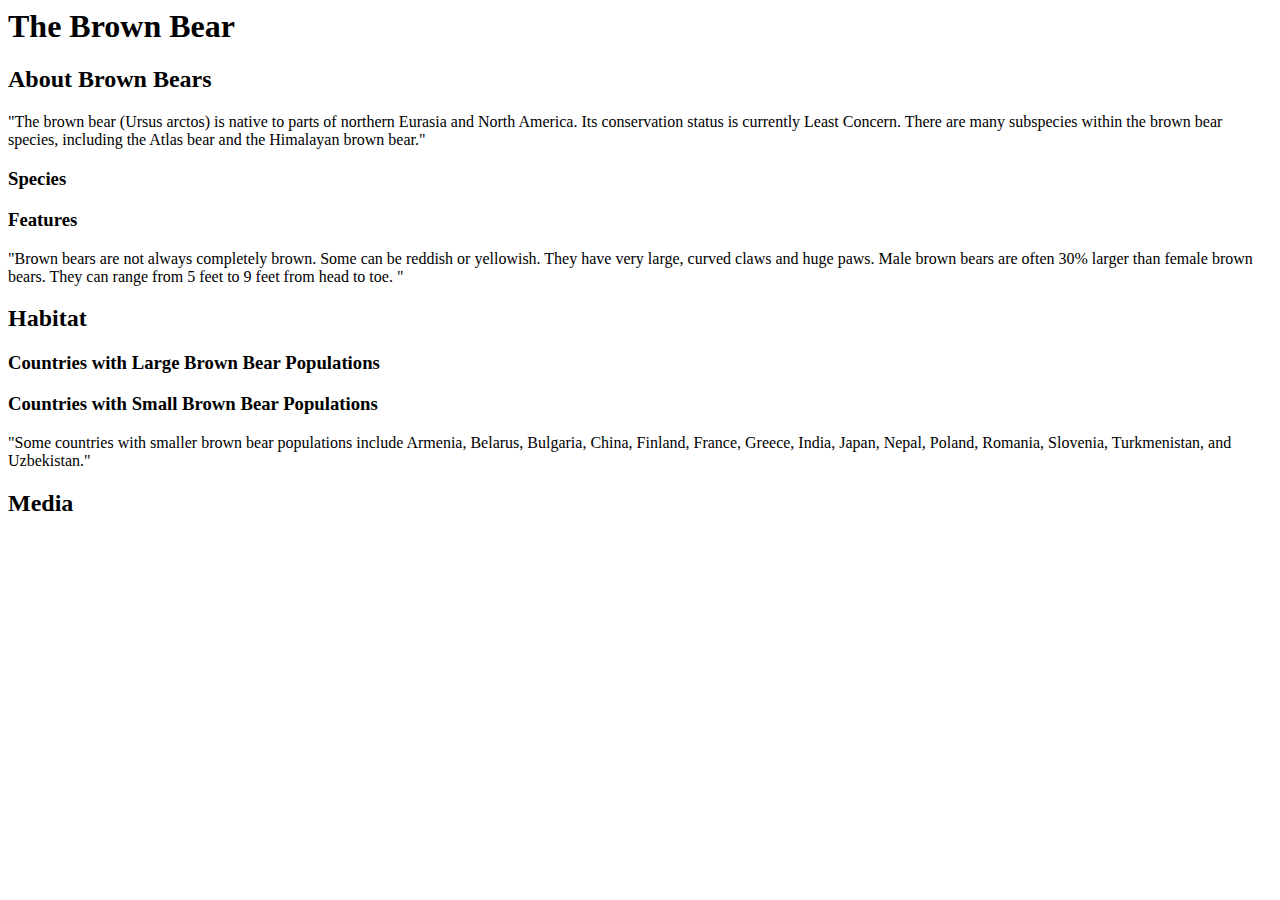
==== HTML_1.html @ 5662fd26 "HTML-1 8/16" ====
<!-- Chapter 1 -->

<!-- <body>

    <p>"Life is very short and what we have to do must be done in the now." - Audre Lorde</p>

</body> -->

<!-- >>>> 4/16 -->

<!-- <body>
    <h1>Hello World</h1>
    <p>This paragraph is a child of the body element</p>

    <div>
        <p>This paragraph is a child of the div element</p>
    </div>
</body> -->

<!-- >>>> 5/16 -->

<!-- <body>
    <h1>The Brown Bear</h1>
    <h2>About Brown Bears</h2>
    <h3>Species</h3>
    <h3>Features</h3>

    <h2>Habitat</h2>
    <h3>Countries with Large Brown Bear Populations</h3>
    <h3>Countries with Small Brown Bear Populations</h3>
    <h2>Media</h2>
</body> -->

<!-- >>>> 6/16 -->

<!-- <body>
    <h1>The Brown Bear</h1>
    <div>
        <h2>About Brown Bears</h2>
        <h3>Species</h3>
        <h3>Features</h3>
    </div>
    <div>
        <h2>Habitat</h2>
        <h3>Countries with Large Brown Bear Populations</h3>
        <h3>Countries with Small Brown Bear Populations</h3>
    </div>
    <div>
        <h2>Media</h2>
    </div>
</body> -->

<!-- >>>> 7/16 -->

<!-- <body>
    <h1>The Brown Bear</h1>
    <div id="introduction">
        <h2>About Brown Bears</h2>
        <h3>Species</h3>
        <h3>Features</h3>
    </div>
    <div id="habitat">
        <h2>Habitat</h2>
        <h3>Countries with Large Brown Bear Populations</h3>
        <h3>Countries with Small Brown Bear Populations</h3>
    </div>
    <div id="media">
        <h2>Media</h2>
    </div>
</body> -->

<!-- >>>> 8/16 -->

<body>
    <h1>The Brown Bear</h1>
    <div id="introduction">
        <h2>About Brown Bears</h2>
        <p>"The brown bear (Ursus arctos) is native to parts of northern Eurasia and North America. Its conservation status is currently Least Concern. There are many subspecies within the brown bear species, including the Atlas bear and the Himalayan brown
            bear."
        </p>
        <h3>Species</h3>
        <h3>Features</h3>
        <p>"Brown bears are not always completely brown. Some can be reddish or yellowish. They have very large, curved claws and huge paws. Male brown bears are often 30% larger than female brown bears. They can range from 5 feet to 9 feet from head to
            toe. "</p>
    </div>
    <div id="habitat">
        <h2>Habitat</h2>
        <h3>Countries with Large Brown Bear Populations</h3>
        <h3>Countries with Small Brown Bear Populations</h3>
        <p>"Some countries with smaller brown bear populations include Armenia, Belarus, Bulgaria, China, Finland, France, Greece, India, Japan, Nepal, Poland, Romania, Slovenia, Turkmenistan, and Uzbekistan."</p>
    </div>
    <div id="media">
        <h2>Media</h2>
    </div>
</body>

<!-- >>>> 9/16 -->
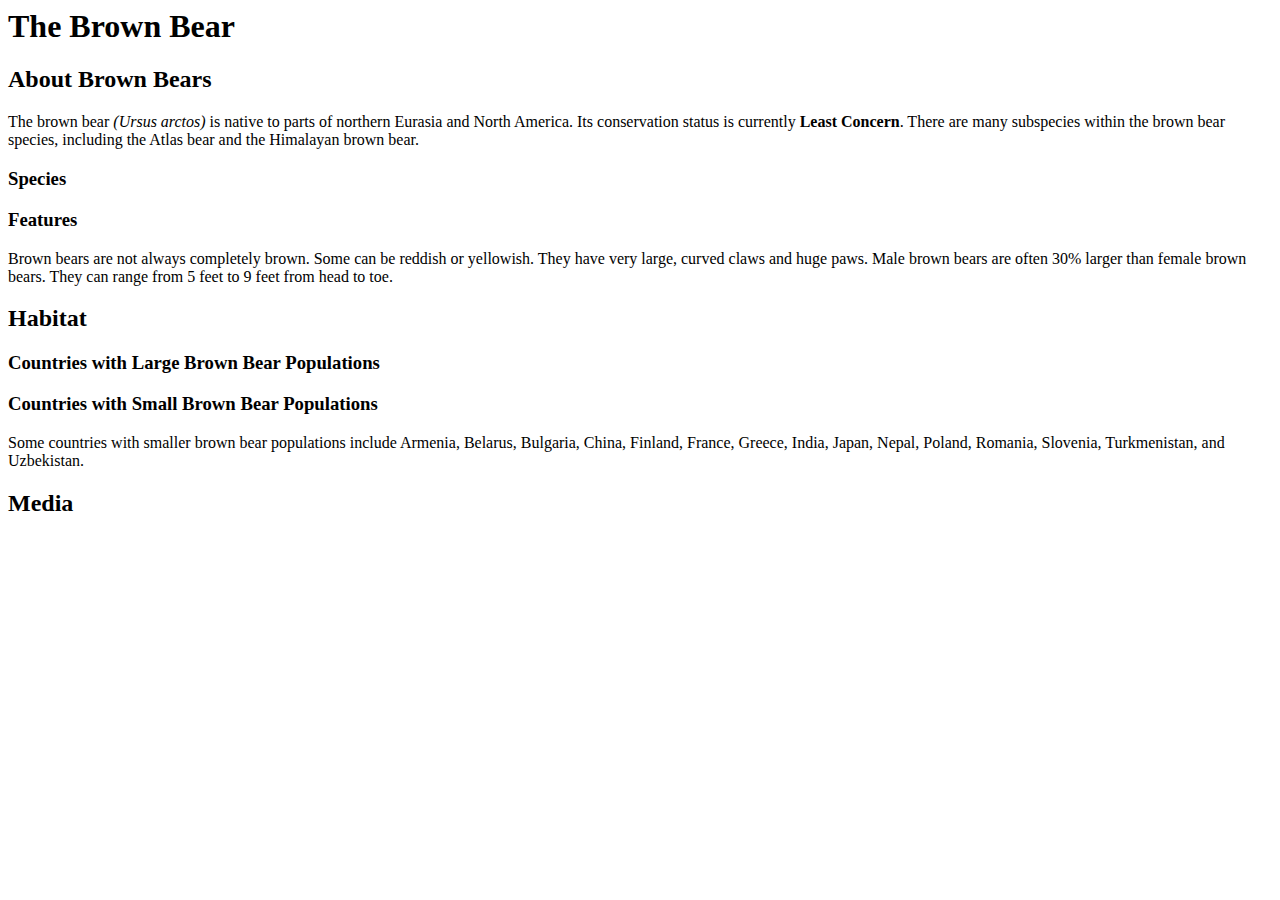
==== commit 29d2c550: "HTML-1 9/16" ====
--- a/HTML_1.html
+++ b/HTML_1.html
@@ -71,7 +71,7 @@
 
 <!-- >>>> 8/16 -->
 
-<body>
+<!-- <body>
     <h1>The Brown Bear</h1>
     <div id="introduction">
         <h2>About Brown Bears</h2>
@@ -92,6 +92,29 @@
     <div id="media">
         <h2>Media</h2>
     </div>
+</body> -->
+
+<!-- >>>> 9/16 -->
+
+<body>
+    <h1>The Brown Bear</h1>
+    <div id="introduction">
+        <h2>About Brown Bears</h2>
+        <p>The brown bear <em>(Ursus arctos)</em> is native to parts of northern Eurasia and North America. Its conservation status is currently <strong>Least Concern</strong>. There are many subspecies within the brown bear species, including the Atlas
+            bear and the Himalayan brown bear.</p>
+        <h3>Species</h3>
+        <h3>Features</h3>
+        <p>Brown bears are not always completely brown. Some can be reddish or yellowish. They have very large, curved claws and huge paws. Male brown bears are often 30% larger than female brown bears. They can range from 5 feet to 9 feet from head to toe.</p>
+    </div>
+    <div id="habitat">
+        <h2>Habitat</h2>
+        <h3>Countries with Large Brown Bear Populations</h3>
+        <h3>Countries with Small Brown Bear Populations</h3>
+        <p>Some countries with smaller brown bear populations include Armenia, Belarus, Bulgaria, China, Finland, France, Greece, India, Japan, Nepal, Poland, Romania, Slovenia, Turkmenistan, and Uzbekistan.</p>
+    </div>
+    <div id="media">
+        <h2>Media</h2>
+    </div>
 </body>
 
-<!-- >>>> 9/16 -->+<!-- >>>> 10/16 -->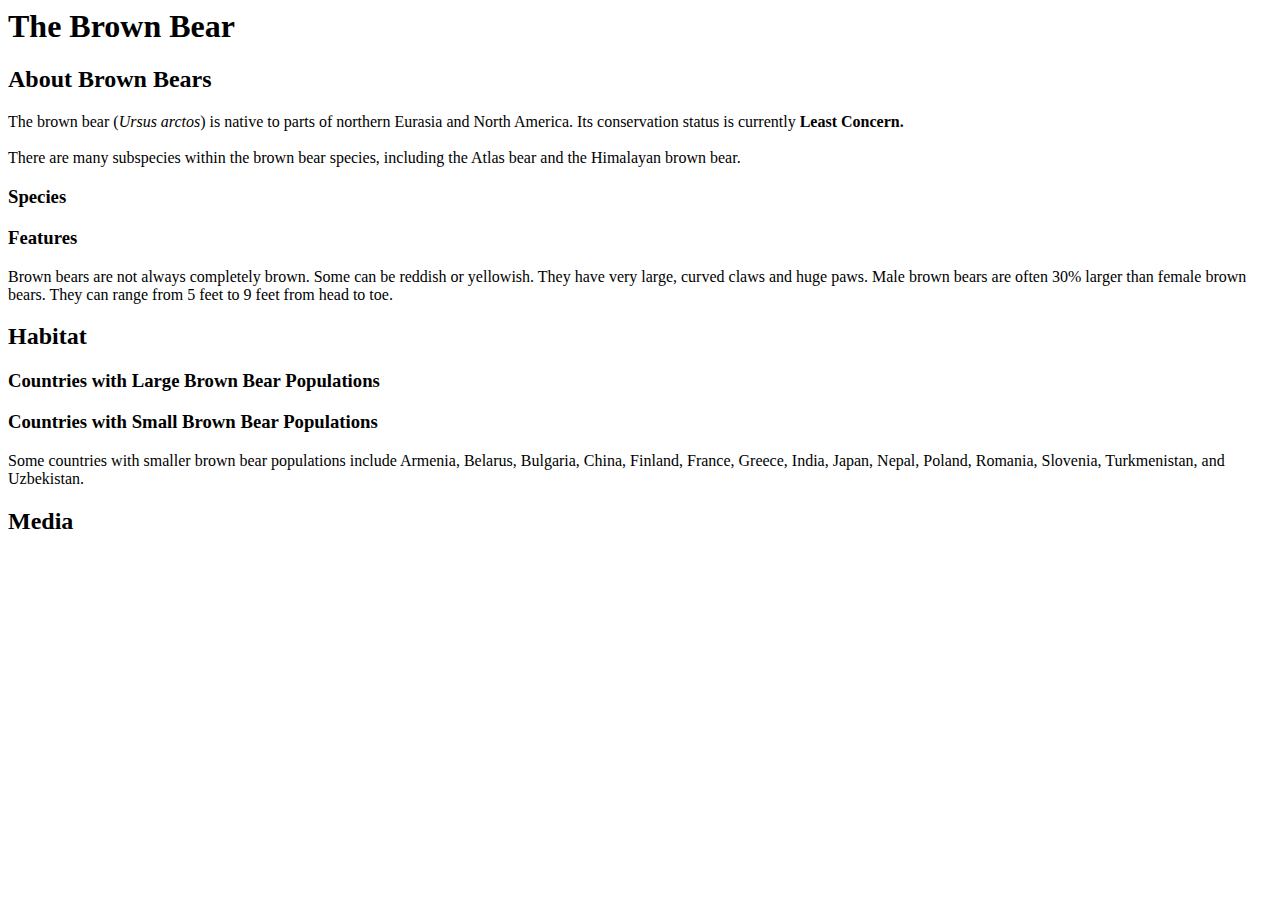
==== commit 63dce266: "HTML-1 10/16" ====
--- a/HTML_1.html
+++ b/HTML_1.html
@@ -96,7 +96,7 @@
 
 <!-- >>>> 9/16 -->
 
-<body>
+<!-- <body>
     <h1>The Brown Bear</h1>
     <div id="introduction">
         <h2>About Brown Bears</h2>
@@ -115,6 +115,29 @@
     <div id="media">
         <h2>Media</h2>
     </div>
+</body> -->
+
+<!-- >>>> 10/16 -->
+
+<body>
+    <h1>The Brown Bear</h1>
+    <div id="introduction">
+        <h2>About Brown Bears</h2>
+        <p>The brown bear (<em>Ursus arctos</em>) is native to parts of northern Eurasia and North America. Its conservation status is currently <strong>Least Concern.</strong><br><br> There are many subspecies within the brown bear species, including the
+            Atlas bear and the Himalayan brown bear.</p>
+        <h3>Species</h3>
+        <h3>Features</h3>
+        <p>Brown bears are not always completely brown. Some can be reddish or yellowish. They have very large, curved claws and huge paws. Male brown bears are often 30% larger than female brown bears. They can range from 5 feet to 9 feet from head to toe.</p>
+    </div>
+    <div id="habitat">
+        <h2>Habitat</h2>
+        <h3>Countries with Large Brown Bear Populations</h3>
+        <h3>Countries with Small Brown Bear Populations</h3>
+        <p>Some countries with smaller brown bear populations include Armenia, Belarus, Bulgaria, China, Finland, France, Greece, India, Japan, Nepal, Poland, Romania, Slovenia, Turkmenistan, and Uzbekistan.</p>
+    </div>
+    <div id="media">
+        <h2>Media</h2>
+    </div>
 </body>
 
-<!-- >>>> 10/16 -->+<!-- >>>> 11/16 -->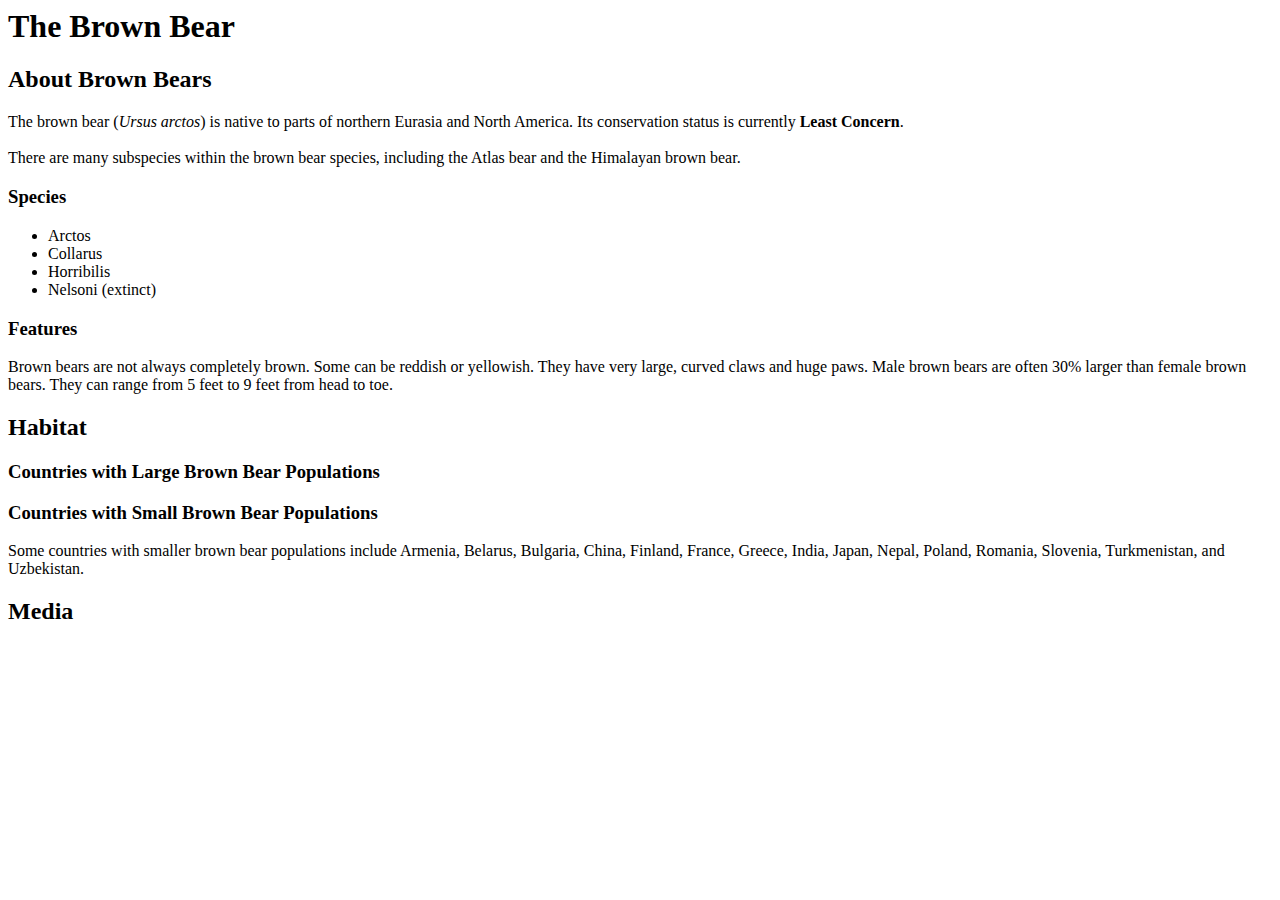
==== commit 9db22758: "HTML-1 11/16" ====
--- a/HTML_1.html
+++ b/HTML_1.html
@@ -119,7 +119,7 @@
 
 <!-- >>>> 10/16 -->
 
-<body>
+<!-- <body>
     <h1>The Brown Bear</h1>
     <div id="introduction">
         <h2>About Brown Bears</h2>
@@ -138,6 +138,35 @@
     <div id="media">
         <h2>Media</h2>
     </div>
+</body> -->
+
+<!-- >>>> 11/16 -->
+
+<body>
+    <h1>The Brown Bear</h1>
+    <div id="introduction">
+        <h2>About Brown Bears</h2>
+        <p>The brown bear (<em>Ursus arctos</em>) is native to parts of northern Eurasia and North America. Its conservation status is currently <strong>Least Concern</strong>. <br><br> There are many subspecies within the brown bear species, including the
+            Atlas bear and the Himalayan brown bear.</p>
+        <h3>Species</h3>
+        <ul>
+            <li>Arctos</li>
+            <li>Collarus</li>
+            <li>Horribilis</li>
+            <li>Nelsoni (extinct)</li>
+        </ul>
+        <h3>Features</h3>
+        <p>Brown bears are not always completely brown. Some can be reddish or yellowish. They have very large, curved claws and huge paws. Male brown bears are often 30% larger than female brown bears. They can range from 5 feet to 9 feet from head to toe.</p>
+    </div>
+    <div id="habitat">
+        <h2>Habitat</h2>
+        <h3>Countries with Large Brown Bear Populations</h3>
+        <h3>Countries with Small Brown Bear Populations</h3>
+        <p>Some countries with smaller brown bear populations include Armenia, Belarus, Bulgaria, China, Finland, France, Greece, India, Japan, Nepal, Poland, Romania, Slovenia, Turkmenistan, and Uzbekistan.</p>
+    </div>
+    <div id="media">
+        <h2>Media</h2>
+    </div>
 </body>
 
-<!-- >>>> 11/16 -->+<!-- >>>> 12/16 -->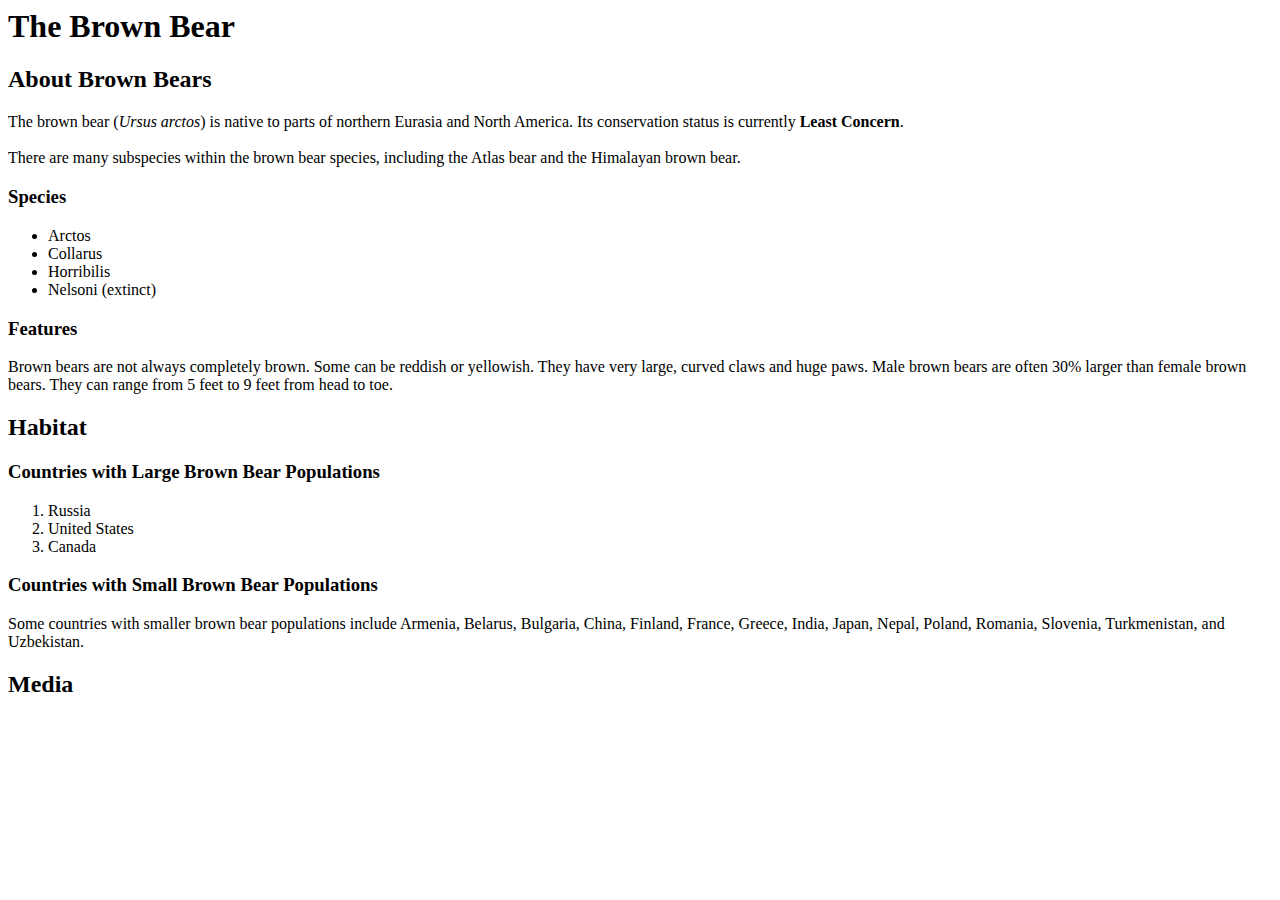
==== commit 9396b302: "HTML-1 12/16" ====
--- a/HTML_1.html
+++ b/HTML_1.html
@@ -142,7 +142,7 @@
 
 <!-- >>>> 11/16 -->
 
-<body>
+<!-- <body>
     <h1>The Brown Bear</h1>
     <div id="introduction">
         <h2>About Brown Bears</h2>
@@ -167,6 +167,40 @@
     <div id="media">
         <h2>Media</h2>
     </div>
+</body> -->
+
+<!-- >>>> 12/16 -->
+
+<body>
+    <h1>The Brown Bear</h1>
+    <div id="introduction">
+        <h2>About Brown Bears</h2>
+        <p>The brown bear (<em>Ursus arctos</em>) is native to parts of northern Eurasia and North America. Its conservation status is currently <strong>Least Concern</strong>.<br /><br /> There are many subspecies within the brown bear species, including
+            the Atlas bear and the Himalayan brown bear.</p>
+        <h3>Species</h3>
+        <ul>
+            <li>Arctos</li>
+            <li>Collarus</li>
+            <li>Horribilis</li>
+            <li>Nelsoni (extinct)</li>
+        </ul>
+        <h3>Features</h3>
+        <p>Brown bears are not always completely brown. Some can be reddish or yellowish. They have very large, curved claws and huge paws. Male brown bears are often 30% larger than female brown bears. They can range from 5 feet to 9 feet from head to toe.</p>
+    </div>
+    <div id="habitat">
+        <h2>Habitat</h2>
+        <h3>Countries with Large Brown Bear Populations</h3>
+        <ol>
+            <li>Russia</li>
+            <li>United States</li>
+            <li>Canada</li>
+        </ol>
+        <h3>Countries with Small Brown Bear Populations</h3>
+        <p>Some countries with smaller brown bear populations include Armenia, Belarus, Bulgaria, China, Finland, France, Greece, India, Japan, Nepal, Poland, Romania, Slovenia, Turkmenistan, and Uzbekistan.</p>
+    </div>
+    <div id="media">
+        <h2>Media</h2>
+    </div>
 </body>
 
-<!-- >>>> 12/16 -->+<!-- >>>> 13/16 -->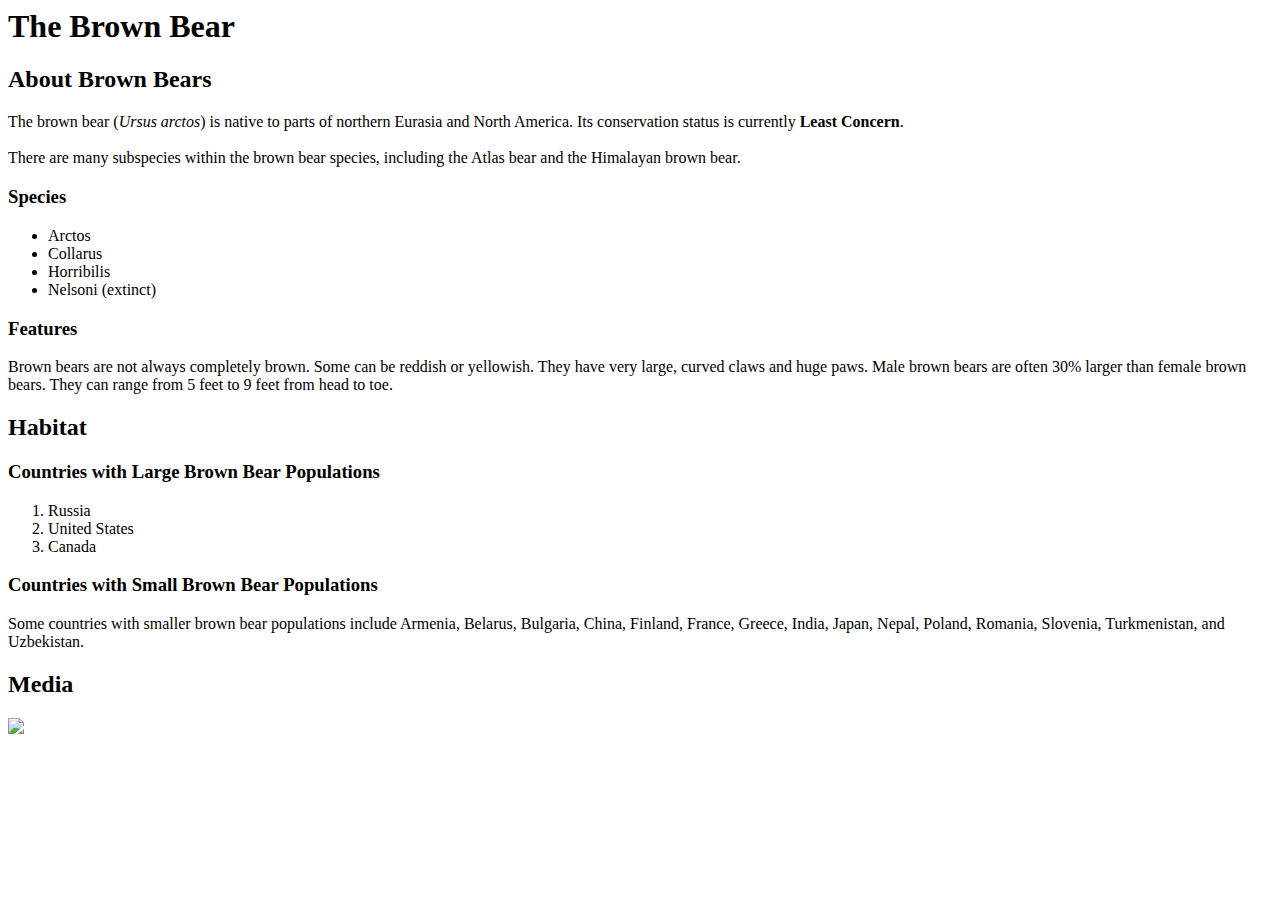
==== commit 5c275b8d: "HTML-1 13/16" ====
--- a/HTML_1.html
+++ b/HTML_1.html
@@ -170,8 +170,7 @@
 </body> -->
 
 <!-- >>>> 12/16 -->
-
-<body>
+<!-- <body>
     <h1>The Brown Bear</h1>
     <div id="introduction">
         <h2>About Brown Bears</h2>
@@ -201,6 +200,41 @@
     <div id="media">
         <h2>Media</h2>
     </div>
+</body> -->
+
+<!-- >>>> 13/16 -->
+
+<body>
+    <h1>The Brown Bear</h1>
+    <div id="introduction">
+        <h2>About Brown Bears</h2>
+        <p>The brown bear (<em>Ursus arctos</em>) is native to parts of northern Eurasia and North America. Its conservation status is currently <strong>Least Concern</strong>.<br /><br /> There are many subspecies within the brown bear species, including
+            the Atlas bear and the Himalayan brown bear.</p>
+        <h3>Species</h3>
+        <ul>
+            <li>Arctos</li>
+            <li>Collarus</li>
+            <li>Horribilis</li>
+            <li>Nelsoni (extinct)</li>
+        </ul>
+        <h3>Features</h3>
+        <p>Brown bears are not always completely brown. Some can be reddish or yellowish. They have very large, curved claws and huge paws. Male brown bears are often 30% larger than female brown bears. They can range from 5 feet to 9 feet from head to toe.</p>
+    </div>
+    <div id="habitat">
+        <h2>Habitat</h2>
+        <h3>Countries with Large Brown Bear Populations</h3>
+        <ol>
+            <li>Russia</li>
+            <li>United States</li>
+            <li>Canada</li>
+        </ol>
+        <h3>Countries with Small Brown Bear Populations</h3>
+        <p>Some countries with smaller brown bear populations include Armenia, Belarus, Bulgaria, China, Finland, France, Greece, India, Japan, Nepal, Poland, Romania, Slovenia, Turkmenistan, and Uzbekistan.</p>
+    </div>
+    <div id="media">
+        <h2>Media</h2>
+        <img src="https://s3.amazonaws.com/codecademy-content/courses/web-101/web101-image_brownbear.jpg" />
+    </div>
 </body>
 
-<!-- >>>> 13/16 -->+<!-- >>>> 14/16 -->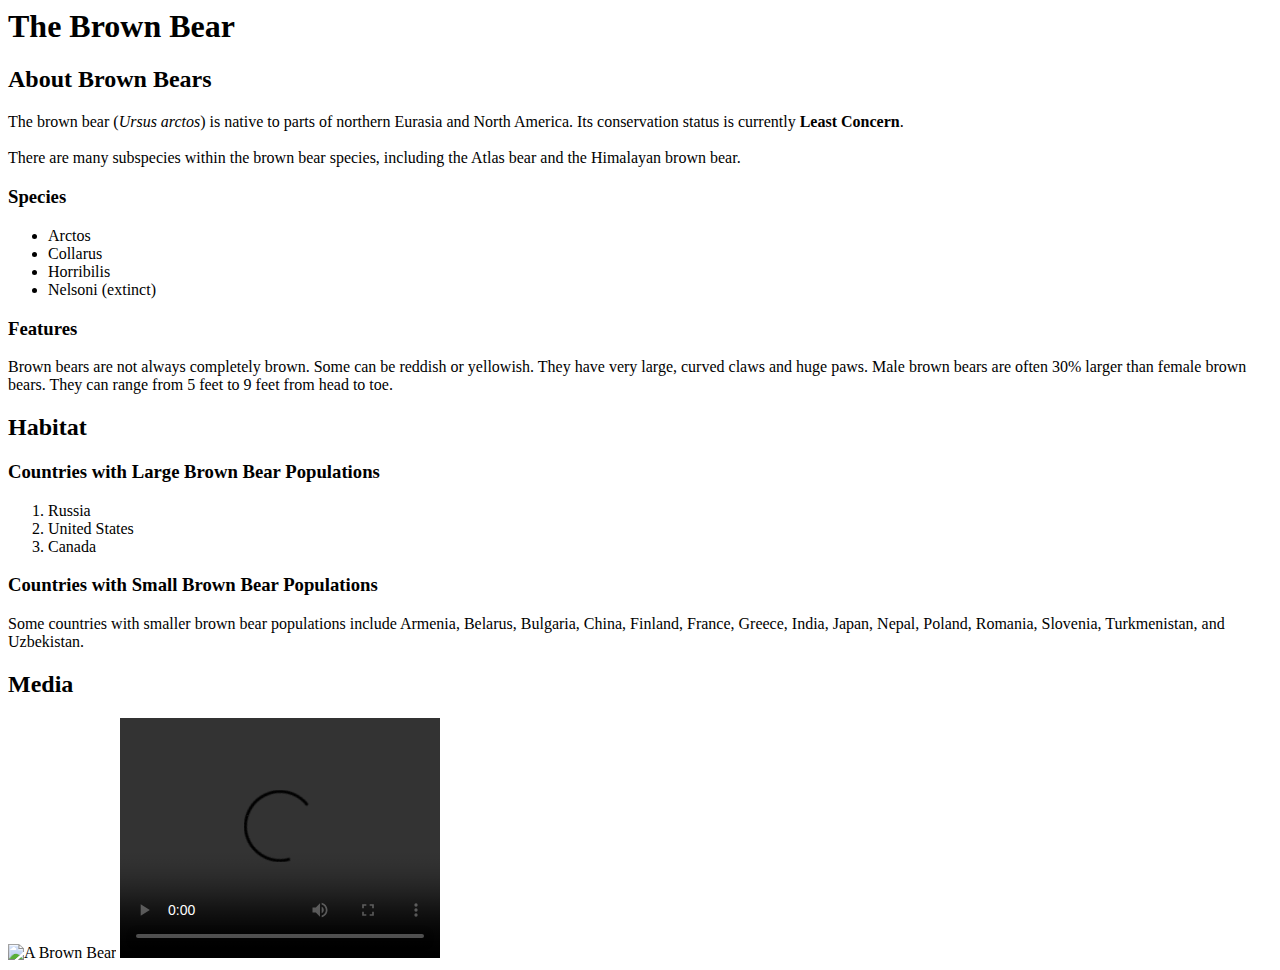
==== commit fe33dfb0: "HTML-1 15/16" ====
--- a/HTML_1.html
+++ b/HTML_1.html
@@ -203,8 +203,7 @@
 </body> -->
 
 <!-- >>>> 13/16 -->
-
-<body>
+<!-- <body>
     <h1>The Brown Bear</h1>
     <div id="introduction">
         <h2>About Brown Bears</h2>
@@ -235,6 +234,77 @@
         <h2>Media</h2>
         <img src="https://s3.amazonaws.com/codecademy-content/courses/web-101/web101-image_brownbear.jpg" />
     </div>
+</body> -->
+
+<!-- >>>> 14/16 -->
+<!-- <body>
+    <h1>The Brown Bear</h1>
+    <div id="introduction">
+        <h2>About Brown Bears</h2>
+        <p>The brown bear (<em>Ursus arctos</em>) is native to parts of northern Eurasia and North America. Its conservation status is currently <strong>Least Concern</strong>.<br /><br /> There are many subspecies within the brown bear species, including
+            the Atlas bear and the Himalayan brown bear.</p>
+        <h3>Species</h3>
+        <ul>
+            <li>Arctos</li>
+            <li>Collarus</li>
+            <li>Horribilis</li>
+            <li>Nelsoni (extinct)</li>
+        </ul>
+        <h3>Features</h3>
+        <p>Brown bears are not always completely brown. Some can be reddish or yellowish. They have very large, curved claws and huge paws. Male brown bears are often 30% larger than female brown bears. They can range from 5 feet to 9 feet from head to toe.</p>
+    </div>
+    <div id="habitat">
+        <h2>Habitat</h2>
+        <h3>Countries with Large Brown Bear Populations</h3>
+        <ol>
+            <li>Russia</li>
+            <li>United States</li>
+            <li>Canada</li>
+        </ol>
+        <h3>Countries with Small Brown Bear Populations</h3>
+        <p>Some countries with smaller brown bear populations include Armenia, Belarus, Bulgaria, China, Finland, France, Greece, India, Japan, Nepal, Poland, Romania, Slovenia, Turkmenistan, and Uzbekistan.</p>
+    </div>
+    <div id="media">
+        <h2>Media</h2>
+        <img src="https://s3.amazonaws.com/codecademy-content/courses/web-101/web101-image_brownbear.jpg" alt="a big, nice teddy bear" />
+    </div>
+</body> -->
+
+<!-- >>>> 15/16 -->
+
+<body>
+    <h1>The Brown Bear</h1>
+    <div id="introduction">
+        <h2>About Brown Bears</h2>
+        <p>The brown bear (<em>Ursus arctos</em>) is native to parts of northern Eurasia and North America. Its conservation status is currently <strong>Least Concern</strong>.<br /><br /> There are many subspecies within the brown bear species, including
+            the Atlas bear and the Himalayan brown bear.</p>
+        <h3>Species</h3>
+        <ul>
+            <li>Arctos</li>
+            <li>Collarus</li>
+            <li>Horribilis</li>
+            <li>Nelsoni (extinct)</li>
+        </ul>
+        <h3>Features</h3>
+        <p>Brown bears are not always completely brown. Some can be reddish or yellowish. They have very large, curved claws and huge paws. Male brown bears are often 30% larger than female brown bears. They can range from 5 feet to 9 feet from head to toe.</p>
+    </div>
+    <div id="habitat">
+        <h2>Habitat</h2>
+        <h3>Countries with Large Brown Bear Populations</h3>
+        <ol>
+            <li>Russia</li>
+            <li>United States</li>
+            <li>Canada</li>
+        </ol>
+        <h3>Countries with Small Brown Bear Populations</h3>
+        <p>Some countries with smaller brown bear populations include Armenia, Belarus, Bulgaria, China, Finland, France, Greece, India, Japan, Nepal, Poland, Romania, Slovenia, Turkmenistan, and Uzbekistan.</p>
+    </div>
+    <div id="media">
+        <h2>Media</h2>
+        <img src="https://s3.amazonaws.com/codecademy-content/courses/web-101/web101-image_brownbear.jpg" alt="A Brown Bear" />
+        <video src="https://s3.amazonaws.com/codecademy-content/courses/freelance-1/unit-1/lesson-2/htmlcss1-vid_brown-bear.mp4" width="320" height="240" controls>
+      Video not supported</video>
+    </div>
 </body>
 
-<!-- >>>> 14/16 -->+<!-- >>>> 16/16 -->